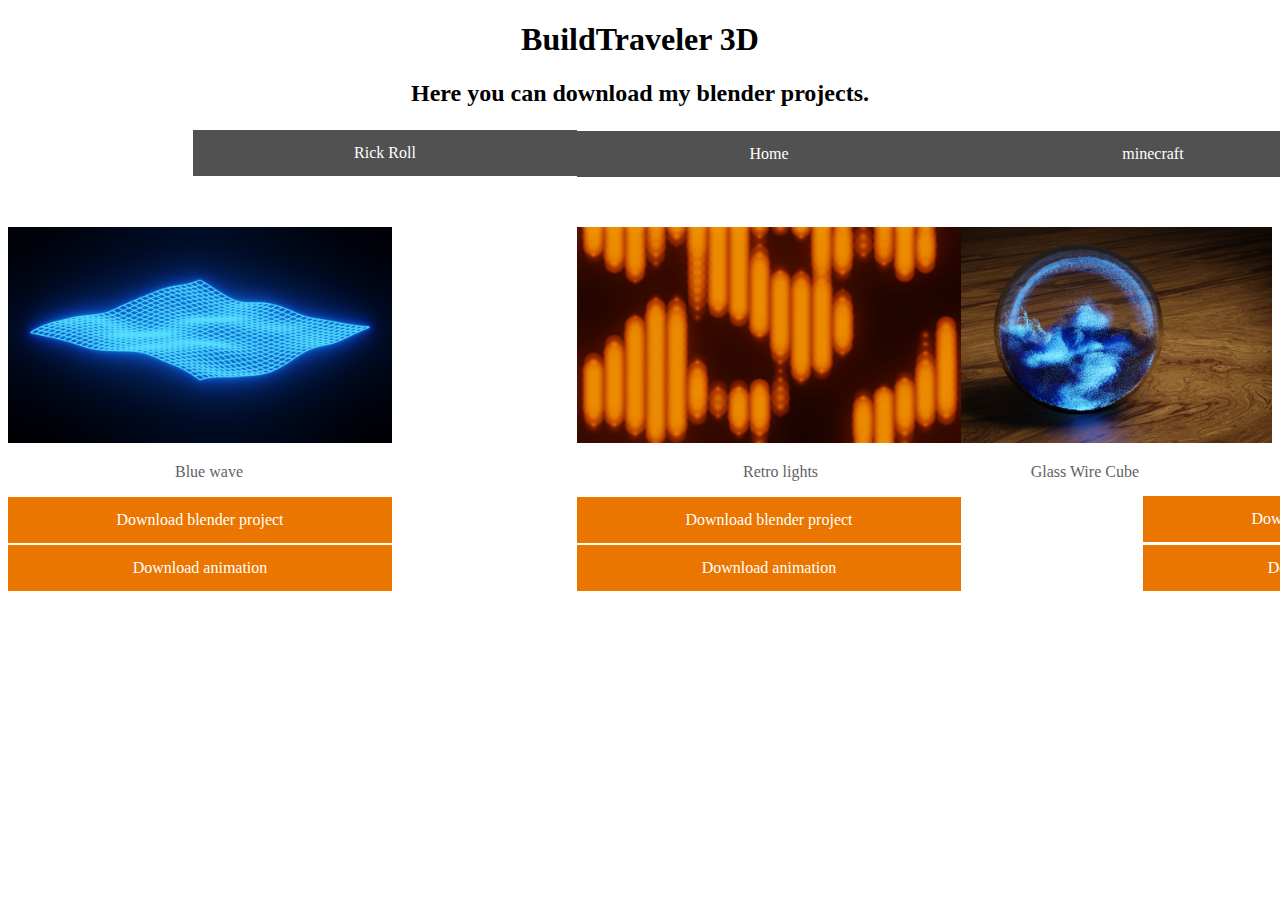
==== Blender.html @ 783806b4 "Add files via upload" ====
<!DOCTYPE html>
<html>
<body>
<head>
    <title>Blender</title>
    <link rel="icon" href="icon.ico" type="image/icon type">
    <link rel = "stylesheet" href="Blender.css">
</head>


<div class="headline">
    <h1>BuildTraveler 3D</h1>
        <h2>Here you can download my blender projects.</h2>
</div>

<div class="info">
        <div class="images" style="width: 15t0px">
        <img src="blue_wave.png" alt="blue_wave_render" width="384" height="216" class="blue_wave" style="float: left;">
        <img src="retro_lights.png" alt="retro_lights" width="384" height="216" class="retro_lights" style="float: none;">
        <img src="blue_ball.png" alt="blue_ball" width="384" height="216" class="blue_ball" style="float: right;"> -->
<!--        <img src="blue_wave_loop.gif" class="blue_wave" style="float: left;" width="384" height="216">
        <img src="retro_lights.gif" class="retro_lights" style="float: none;" width="384" height="216">
        <img src="blue_ball.gif" class="blue_ball" style="float: right;" width="384" height="216"> -->
    </div>

    <div class="text" style="width: 15t0px;"> 
        <p class="blue_wave" style="float: left;">Blue wave</p> 
        <p class="retro_lights" style="float: none;">Retro lights</p>
        <p class="blue_ball" style="float: right">Glass Wire Cube</p>
    </div> 

    <div>
        <a href="blue_wave_loop.blend" target="_blank" class="blue_wave" style="float: left;">Download blender project </a>
        <a href="retro_lights.blend" target="_blank" class="retro_lights" style="float: none;">Download blender project </a>
        <a href="blue_ball.blend" target="_blank" class="blue_ball" style="float: none;">Download blender project </a>
    </div>

    <div>
        <a href="blue_wave_loop.mp4" target="_blank" class="blue_wave_mp4" style="float: left;">Download animation</a>
        <a href="retro_lights.mp4" target="_blank" class="retro_lights_mp4" style="float: none;">Download animation</a>
        <a href="blue_ball.mp4" target="_blank" class="blue_ball_mp4" style="float: none;">Download animation</a>
    </div>
</div>

<div>
    <a href="index.html" target="_blank" class="home_page">Home</a>
    <a href="minecraft.html" target="_blank" class="minecraft_page">minecraft</a>
    <a href="rick_roll.html" target="_blank" class="rick_roll_page">Rick Roll</a>
</div>

</body>
</html>
---- Blender.css ----
body {
    background-color: rgb(255, 255, 255);
  }
  
p.blue_wave {
    text-align: start;
    color: rgb(98, 98, 98);
    padding-left: 167px;  
  }

p.retro_lights {
    text-align: start;
    color: rgb(98, 98, 98);
    padding-left: 500px;
    display: inline-block;
    width: 200px;
}

p.blue_ball {
  color: rgb(98, 98, 98);
  padding-right: 133px;
}

h1 {
    text-align: center;
    color: black;
    font-family: 'Arial Black';
}

h2 {
  text-align: center;
  color: black;
  font-family:'Bahnschrift SemiBold';
}

a.blue_wave:link, a.blue_wave:visited {
  background-color: #ea7600;
  color: #ffffff;
  padding: 14px 25px;
  text-align: center;
  text-decoration: dashed;
  display: grid;
  width: 334px;

}

a.blue_wave:hover, a.blue_wave:active {
  background-color: #236192;
}

a.blue_wave_mp4:link, a.blue_wave_mp4:visited {
  background-color: #ea7600;
  color: #ffffff;
  padding: 14px 25px;
  text-align: center;
  text-decoration: dashed;
  display: grid;
  width: 334px;
  position: relative; bottom: 43.5px;
}

a.blue_wave_mp4:hover, a.blue_wave_mp4:active {
  background-color: #29bb9b;
}

a.retro_lights:link, a.retro_lights:visited {
  background-color: #ea7600;
  color: #ffffff;
  padding: 14px 25px;
  text-align: center;
  text-decoration: dashed;
  display: grid;
  width: 334px;
  position: relative; left: 185px;
}

a.retro_lights:hover, a.retro_lights:active {
  background-color: #236192;
}

a.retro_lights_mp4:link, a.retro_lights_mp4:visited {
  background-color: #ea7600;
  color: #ffffff;
  padding: 14px 25px;
  text-align: center;
  text-decoration: dashed;
  display: grid;
  width: 334px;
  position: relative; left: 185px; bottom: 43.5px;
}

a.retro_lights_mp4:hover, a.retro_lights_mp4:active {
  background-color: #29bb9b;
}

img.retro_lights{
  position: relative; left: 185px;
}

a.blue_ball:link, a.blue_ball:visited {
  background-color: #ea7600;
  color: #ffffff;
  padding: 14px 25px; 
  text-align: center;
  text-decoration: dashed;
  display: grid;
  width: 334px;
  position: relative; left: 1135px; bottom: 47px;
}

a.blue_ball:hover, a.blue_ball:active {
  background-color: #236192;
}

a.blue_ball_mp4:link, a.blue_ball_mp4:visited {
  background-color: #ea7600;
  color: #ffffff;
  padding: 14px 25px; 
  text-align: center;
  text-decoration: dashed;
  display: grid;
  width: 334px;
  position: relative; left: 1135px; bottom: 90px;
}

a.blue_ball_mp4:hover, a.blue_ball_mp4:active {
  background-color: #29bb9b;
}
div.info {
  position: relative; top:100px;
}


a.home_page:link, a.home_page:visited {
  background-color: #515151;
  color: #ffffff;
  padding: 14px 25px; 
  text-align: center;
  text-decoration: dashed;
  display: grid;
  width: 334px;
  position: relative; bottom: 450px; left: 569px;
}

a.home_page:hover, a.home_page:active {
  background-color: #1d1d1d;
}

a.minecraft_page:link, a.minecraft_page:visited {
  background-color: #515151;
  color: #ffffff;
  padding: 14px 25px; 
  text-align: center;
  text-decoration: dashed;
  display: grid;
  width: 334px;
  position: relative; bottom: 496px; left: 953px;
}

a.minecraft_page:hover, a.minecraft_page:active {
  background-color: #1d1d1d;
}

a.rick_roll_page:link, a.rick_roll_page:visited {
  background-color: #515151;
  color: #ffffff;
  padding: 14px 25px; 
  text-align: center;
  text-decoration: dashed;
  display: grid;
  width: 334px;
  position: relative; bottom: 543px; left: 185px;
}

a.rick_roll_page:hover, a.rick_roll_page:active {
  background-color: #1d1d1d;
}
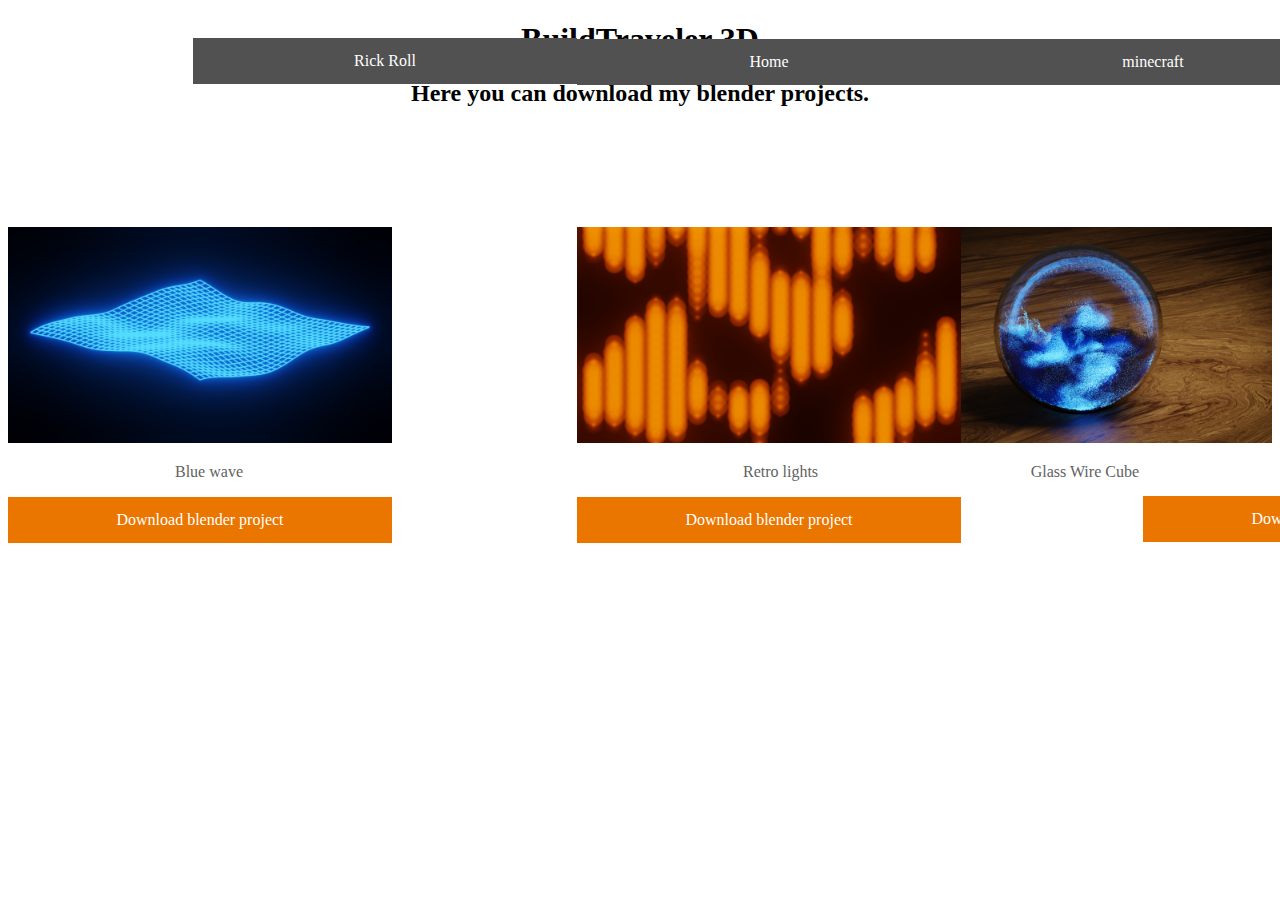
==== commit ea431c35: "Update Blender.html" ====
--- a/Blender.html
+++ b/Blender.html
@@ -14,13 +14,10 @@
 </div>
 
 <div class="info">
-        <div class="images" style="width: 15t0px">
+    <div class="images" style="width: 15t0px">
         <img src="blue_wave.png" alt="blue_wave_render" width="384" height="216" class="blue_wave" style="float: left;">
         <img src="retro_lights.png" alt="retro_lights" width="384" height="216" class="retro_lights" style="float: none;">
-        <img src="blue_ball.png" alt="blue_ball" width="384" height="216" class="blue_ball" style="float: right;"> -->
-<!--        <img src="blue_wave_loop.gif" class="blue_wave" style="float: left;" width="384" height="216">
-        <img src="retro_lights.gif" class="retro_lights" style="float: none;" width="384" height="216">
-        <img src="blue_ball.gif" class="blue_ball" style="float: right;" width="384" height="216"> -->
+        <img src="blue_ball.png" alt="blue_ball" width="384" height="216" class="blue_ball" style="float: right;">
     </div>
 
     <div class="text" style="width: 15t0px;"> 
@@ -35,11 +32,11 @@
         <a href="blue_ball.blend" target="_blank" class="blue_ball" style="float: none;">Download blender project </a>
     </div>
 
-    <div>
+<!--    <div>
         <a href="blue_wave_loop.mp4" target="_blank" class="blue_wave_mp4" style="float: left;">Download animation</a>
         <a href="retro_lights.mp4" target="_blank" class="retro_lights_mp4" style="float: none;">Download animation</a>
         <a href="blue_ball.mp4" target="_blank" class="blue_ball_mp4" style="float: none;">Download animation</a>
-    </div>
+    </div> -->
 </div>
 
 <div>
@@ -49,4 +46,4 @@
 </div>
 
 </body>
-</html>+</html>
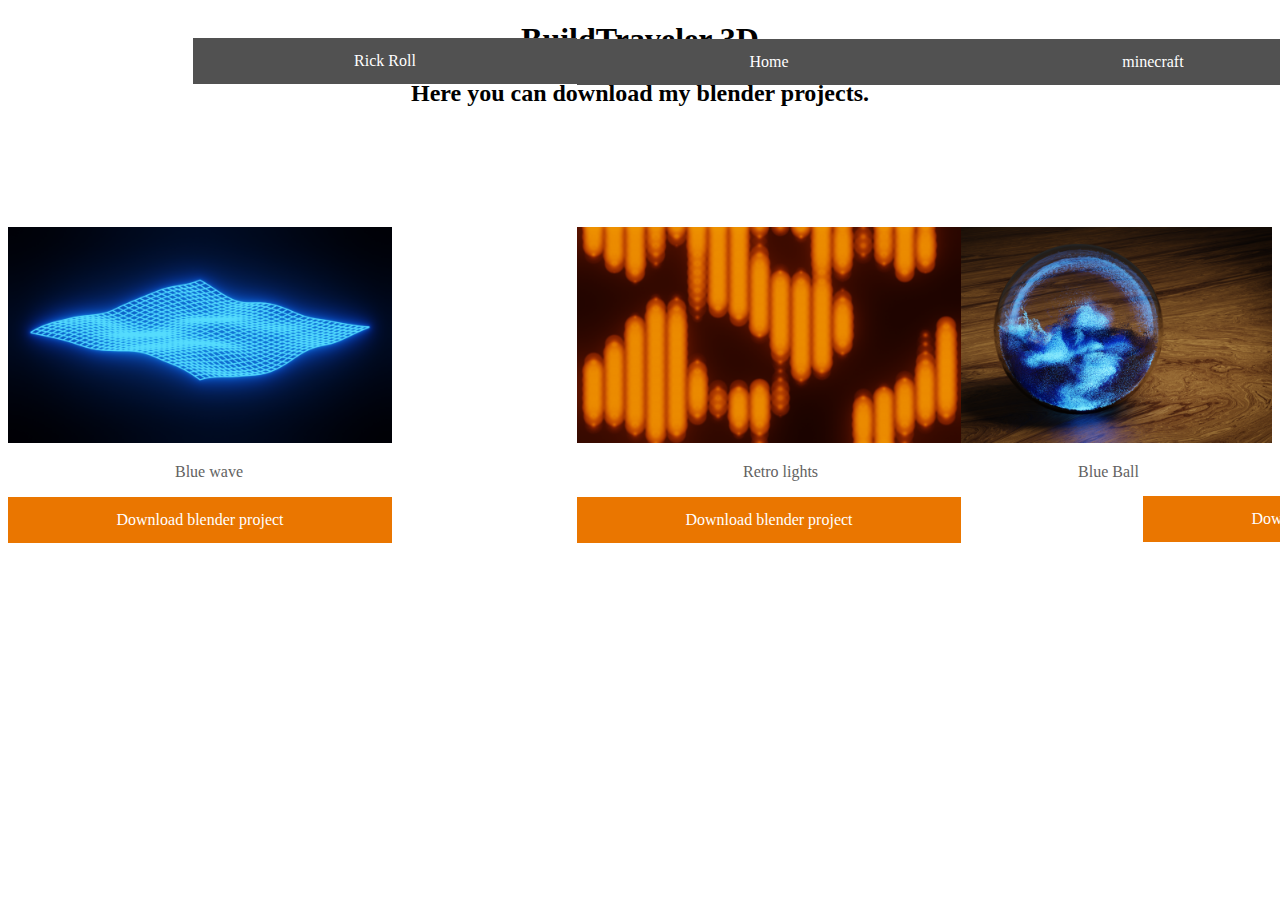
==== commit 186764d3: "Update Blender.html" ====
--- a/Blender.html
+++ b/Blender.html
@@ -23,7 +23,7 @@
     <div class="text" style="width: 15t0px;"> 
         <p class="blue_wave" style="float: left;">Blue wave</p> 
         <p class="retro_lights" style="float: none;">Retro lights</p>
-        <p class="blue_ball" style="float: right">Glass Wire Cube</p>
+        <p class="blue_ball" style="float: right">Blue Ball</p>
     </div> 
 
     <div>
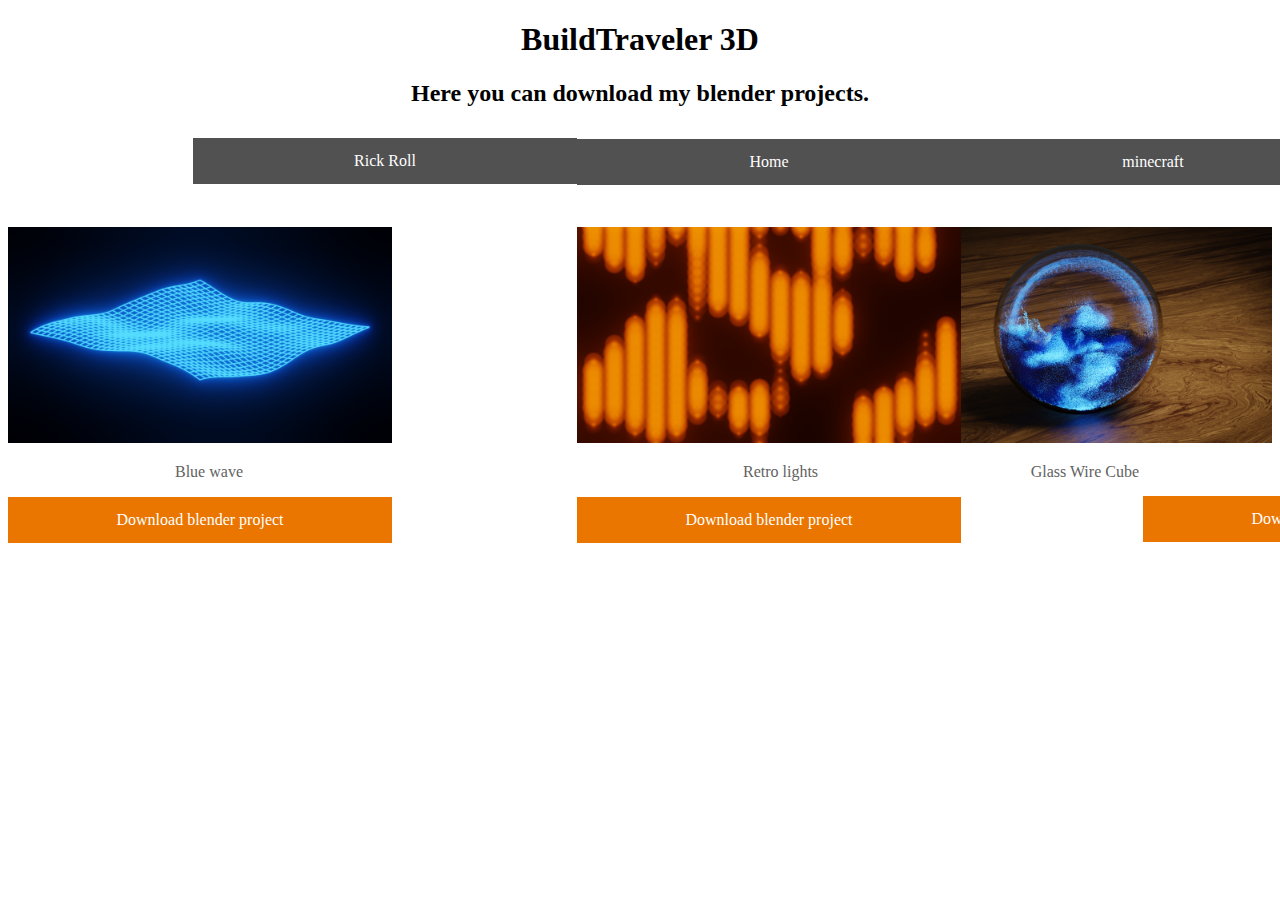
==== commit f63b81ce: "Update Blender.html" ====
--- a/Blender.html
+++ b/Blender.html
@@ -14,16 +14,16 @@
 </div>
 
 <div class="info">
-    <div class="images" style="width: 15t0px">
+        <div class="images" style="width: 15t0px">
         <img src="blue_wave.png" alt="blue_wave_render" width="384" height="216" class="blue_wave" style="float: left;">
         <img src="retro_lights.png" alt="retro_lights" width="384" height="216" class="retro_lights" style="float: none;">
-        <img src="blue_ball.png" alt="blue_ball" width="384" height="216" class="blue_ball" style="float: right;">
+        <img src="blue_ball.png" alt="blue_ball" width="384" height="216" class="blue_ball" style="float: right;"> -->
     </div>
 
     <div class="text" style="width: 15t0px;"> 
         <p class="blue_wave" style="float: left;">Blue wave</p> 
         <p class="retro_lights" style="float: none;">Retro lights</p>
-        <p class="blue_ball" style="float: right">Blue Ball</p>
+        <p class="blue_ball" style="float: right">Glass Wire Cube</p>
     </div> 
 
     <div>
--- a/Blender.css
+++ b/Blender.css
@@ -139,7 +139,7 @@
   text-decoration: dashed;
   display: grid;
   width: 334px;
-  position: relative; bottom: 450px; left: 569px;
+  position: relative; bottom: 350px; left: 569px;
 }
 
 a.home_page:hover, a.home_page:active {
@@ -154,7 +154,7 @@
   text-decoration: dashed;
   display: grid;
   width: 334px;
-  position: relative; bottom: 496px; left: 953px;
+  position: relative; bottom: 396px; left: 953px;
 }
 
 a.minecraft_page:hover, a.minecraft_page:active {
@@ -169,9 +169,9 @@
   text-decoration: dashed;
   display: grid;
   width: 334px;
-  position: relative; bottom: 543px; left: 185px;
+  position: relative; bottom: 443px; left: 185px;
 }
 
 a.rick_roll_page:hover, a.rick_roll_page:active {
   background-color: #1d1d1d;
-}+}
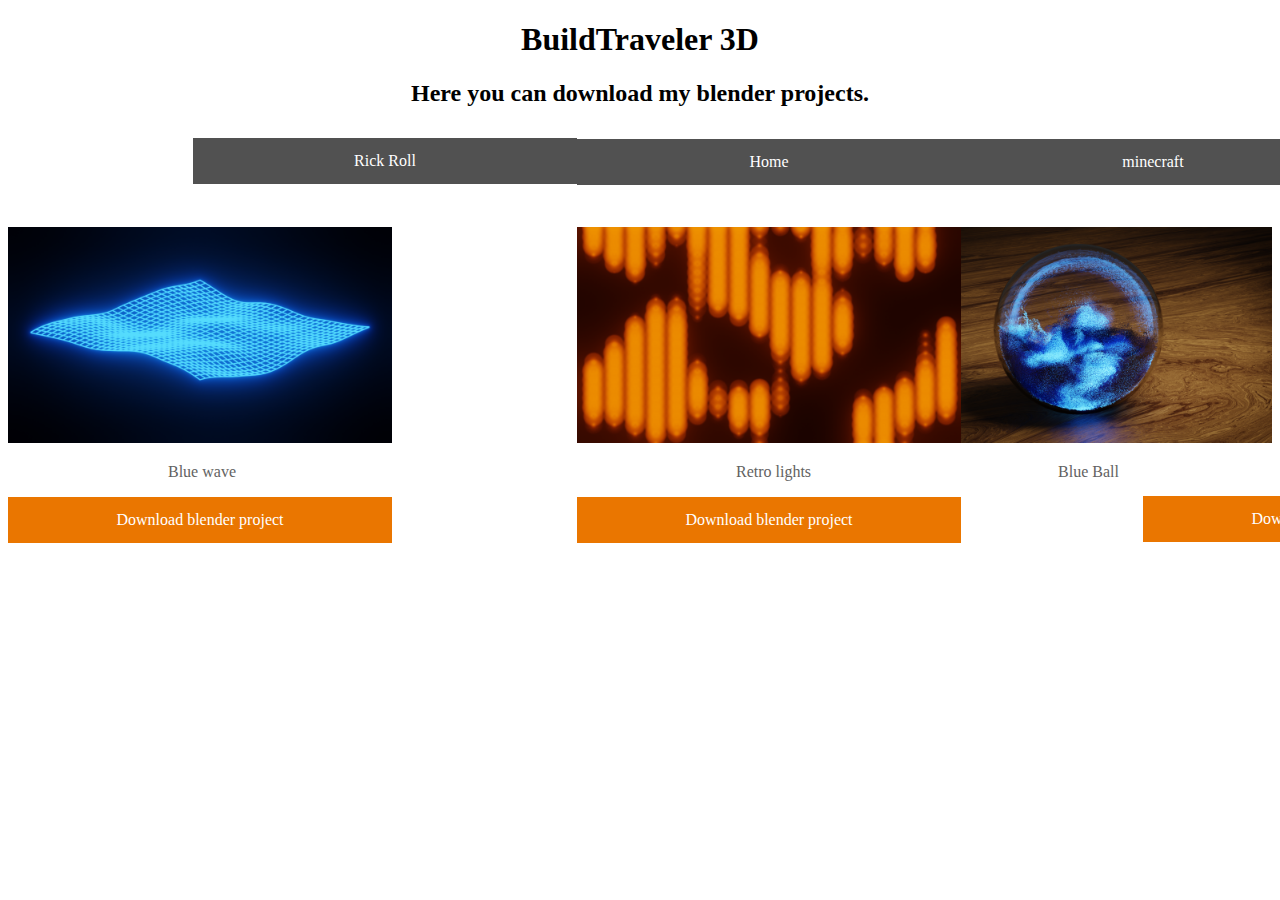
==== commit 11ea1876: "Update Blender.html" ====
--- a/Blender.html
+++ b/Blender.html
@@ -17,13 +17,13 @@
         <div class="images" style="width: 15t0px">
         <img src="blue_wave.png" alt="blue_wave_render" width="384" height="216" class="blue_wave" style="float: left;">
         <img src="retro_lights.png" alt="retro_lights" width="384" height="216" class="retro_lights" style="float: none;">
-        <img src="blue_ball.png" alt="blue_ball" width="384" height="216" class="blue_ball" style="float: right;"> -->
+        <img src="blue_ball.png" alt="blue_ball" width="384" height="216" class="blue_ball" style="float: right;">
     </div>
 
     <div class="text" style="width: 15t0px;"> 
         <p class="blue_wave" style="float: left;">Blue wave</p> 
         <p class="retro_lights" style="float: none;">Retro lights</p>
-        <p class="blue_ball" style="float: right">Glass Wire Cube</p>
+        <p class="blue_ball" style="float: right">Blue Ball</p>
     </div> 
 
     <div>
--- a/Blender.css
+++ b/Blender.css
@@ -5,7 +5,7 @@
 p.blue_wave {
     text-align: start;
     color: rgb(98, 98, 98);
-    padding-left: 167px;  
+    padding-left: 160px;  
   }
 
 p.retro_lights {
@@ -18,7 +18,7 @@
 
 p.blue_ball {
   color: rgb(98, 98, 98);
-  padding-right: 133px;
+  padding-right: 153px;
 }
 
 h1 {
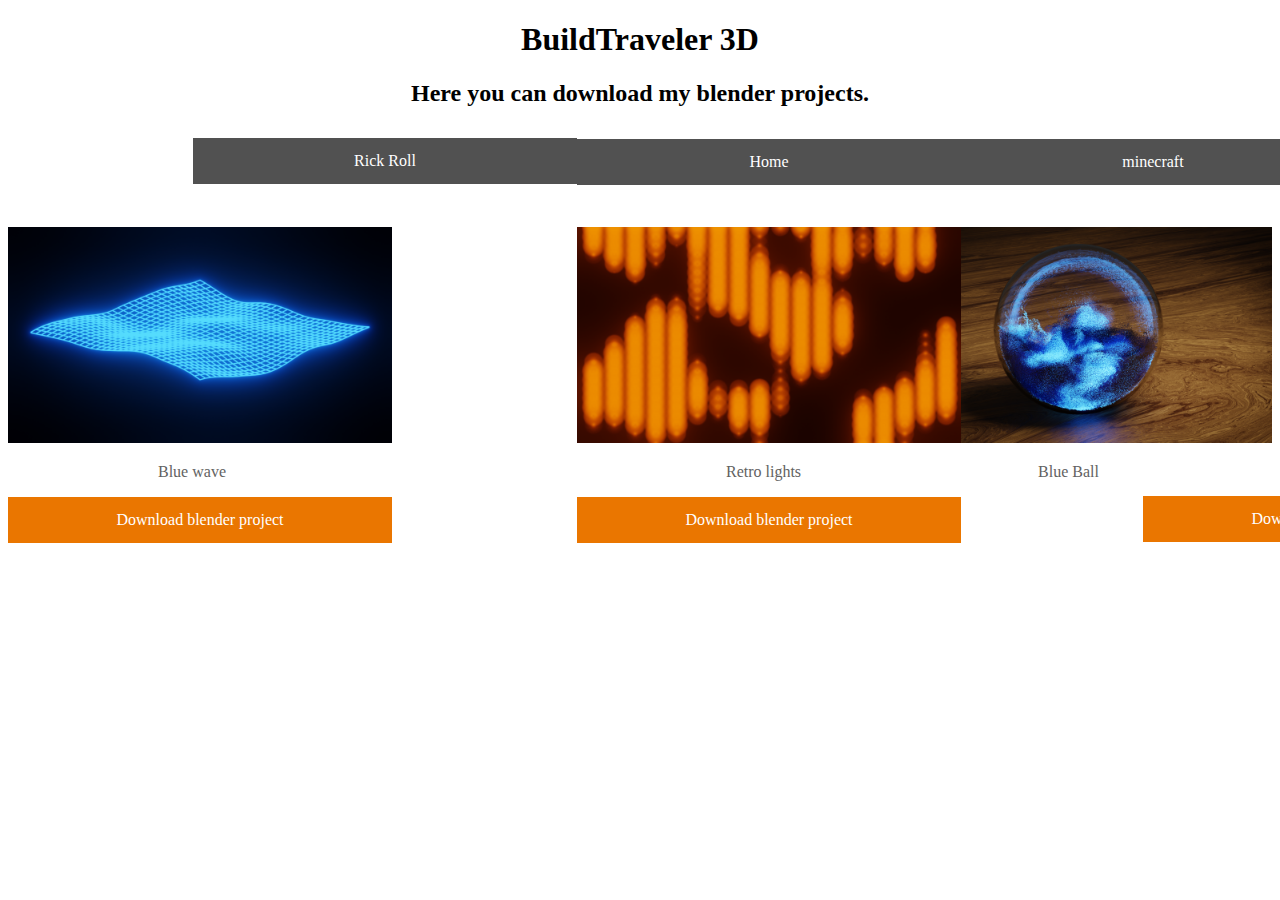
==== commit 84dd8114: "Update Blender.html" ====
--- a/Blender.html
+++ b/Blender.html
@@ -40,9 +40,9 @@
 </div>
 
 <div>
-    <a href="index.html" target="_blank" class="home_page">Home</a>
-    <a href="minecraft.html" target="_blank" class="minecraft_page">minecraft</a>
-    <a href="rick_roll.html" target="_blank" class="rick_roll_page">Rick Roll</a>
+    <a href="index.html" class="home_page">Home</a>
+    <a href="minecraft.html" class="minecraft_page">minecraft</a>
+    <a href="rick_roll.html" class="rick_roll_page">Rick Roll</a>
 </div>
 
 </body>
--- a/Blender.css
+++ b/Blender.css
@@ -5,7 +5,7 @@
 p.blue_wave {
     text-align: start;
     color: rgb(98, 98, 98);
-    padding-left: 160px;  
+    padding-left: 150px;  
   }
 
 p.retro_lights {
@@ -18,7 +18,7 @@
 
 p.blue_ball {
   color: rgb(98, 98, 98);
-  padding-right: 153px;
+  padding-right: 173px;
 }
 
 h1 {
